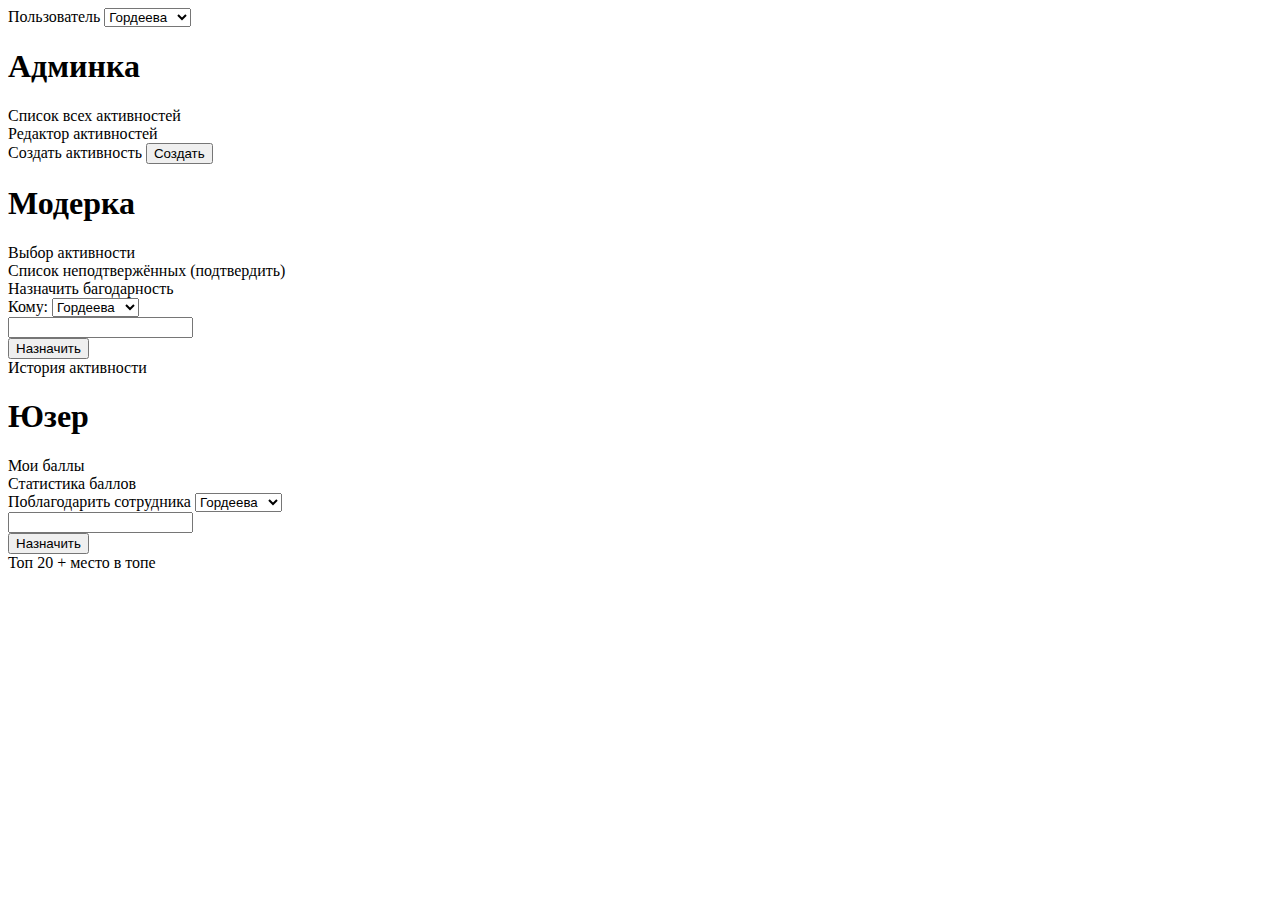
==== public/index.html @ 839ff300 "Back-End" ====
<!DOCTYPE html>
<html>
<head> 
	<meta charset="utf-8">
	<link rel="stylesheet" href="/static/index.css" />
	<title>EMK Like</title>
</head>
<body>
	<div class="panel">
		Пользователь
		<select id="user_from">
			<option value="1414" selected>Гордеева</option>
			<option value="1375">Матренин</option>
			<option value="2375">Тимофеев</option>
			<option value="2366">Газинский</option>
			<option value="157">Друзина</option>
			<option value="166">Ремизова</option>
			<option value="372">Брагин</option>
		</select>

	</div>

	<div class="profile", id="admin">
	<h1>Админка</h1>
		<div class = "panel" id = "activites">
			Список всех активностей <br/>
			<script>
			function all_actions(){
				const url='http://192.168.215.235:8000/activites';

				fetch(url).then(response => response.text())
    			.then(responseText => {
					let actions = JSON.parse(responseText);
					actions.forEach((act) => {

						let ac = document.createElement("div");
						ac.className = "alert";
						ac.id = act["id"];
						ac.innerHTML = act["name"] + "<br/>";
						

						let cst = document.createElement("div");
						cst.className = "alert";
						cst.innerHTML = `${act["coast"]} баллов`;

						let usr = document.createElement("div");
						usr.className = "alert";
						usr.innerHTML = act["user_uuid"];

						let red = document.createElement("div");
						red.className = "alert";
						red.innerHTML = "редактировать";
						red.addEventListener("click", () => {

							red.style.display = 'none';

							let redact_active = document.getElementById("redaction");

							let nm = document.createElement("input");
							nm.value = act["name"];
							
							let ct = document.createElement("input");
							ct.value = act["coast"];

							let us = document.createElement("input");
							us.value = act["user_uuid"];

							let send = document.createElement("button");
							send.innerHTML = "Изменить";

							redact_active.append(nm);
							redact_active.append(ct);
							redact_active.append(us);
							redact_active.append(send);

							send.addEventListener("click", () => {
								console.log(act["id"], nm.value, ct.value, us.value);

								dt =  JSON.stringify({
									id : act["id"],
									name : nm.value,
									coast : ct.value, 
									user_uuid : us.value
								});

								let rsp = new XMLHttpRequest();
								rsp.open("POST", "http://192.168.215.235:8000/change_activities");
								rsp.setRequestHeader("Content-Type", "application/json");
								rsp.send(dt);

								redact_active.remove();
								red.style.display = 'block';
							});

							let contenier = document.getElementById("activites");
							contenier.append(redact_active);
						});

						let del = document.createElement("div");
						del.className = "alert";
						del.innerHTML = "удалить";
						del.addEventListener("click", () => {
							let dlt = document.getElementById("dlt");

							let lbl = document.createElement("label");
							lbl.className = "alert";
							lbl.innerHTML = `Удалив «${act["name"]}», вы ограничите доступ к ней для «${act["user_uuid"]}»!`;

							let btn = document.createElement("button");
							btn.innerHTML="Удалить";
							btn,addEventListener("click", () => {
								let rsp = new XMLHttpRequest();
								rsp.open("GET", `http://192.168.215.235:8000/delete_activities/${act["id"]}`);
								rsp.send();

								lbl.remove();
								btn.remove();
							});

							dlt.append(lbl);
							dlt.append(btn);
						});

						let entr = document.createElement("br");

						ac.append(cst);
						ac.append(usr);
						ac.append(red);
						ac.append(del);
						ac.append(entr);


						let contenier = document.getElementById("activites");
						contenier.append(ac);
					});
				});
			};
			all_actions();
			</script>
		</div>
		
		<div class = "panel" id = "redaction">
			Редактор активностей
		</div>

		<div class = "panel" id = "act_crt" >
			Создать активность
			<button id = "crt_btn" >Создать</button> <br/>
			<script>
				let act_crt = document.getElementById("act_crt");
				crt_btn = document.getElementById("crt_btn");
				crt_btn.addEventListener("click", () => {

					let nm = document.createElement("input");
					nm.value = "Название активности";
							
					let ct = document.createElement("input");
					ct.value = "Сколько баллов датеся за активность";

					let us = document.createElement("input");
					us.value = "Ответственный пользователь";

					let send = document.createElement("button");
					send.innerHTML = "Продолжить";

					act_crt.append(nm);
					act_crt.append(ct);
					act_crt.append(us);
					act_crt.append(send);

					send.addEventListener("click", () => {
						
						dt =  JSON.stringify({
							name : nm.value,
							coast : ct.value, 
							user_uuid : us.value
						});
					
						let rsp = new XMLHttpRequest();
						rsp.open("POST", "http://192.168.215.235:8000/new_activities");
						rsp.setRequestHeader("Content-Type", "application/json");
						rsp.send(dt);

						nm.remove();
						ct.remove();
						us.remove();
						send.remove();
					});
				});
			</script>
		</div>

		<!--div class = "panel", id = "dlt">
			Удалить активность <br/>
		</div-->
	</div>


	
	<div class="profile" id="moder">
		<h1>Модерка</h1>
			<div class = "panel" id="slct_act">
				Выбор активности <br/>

				<script>
				function slc_mdr(){
					let slct = document.getElementById("user_from");
					let uuid = slct.value;
					let URL =`http://192.168.215.235:8000/actions/${uuid}`;

					fetch(URL).then(response => response.text())
					.then(responseText => {
						let actions = JSON.parse(responseText);
						let slct = document.createElement("select");
						slct.id = "mdr_slct";
						actions.forEach((act) => {
							let opt = document.createElement("option");
							opt.text = act["name"];
							opt.value = act["id"];

							slct.append(opt);
						});

						slct.addEventListener("click", () => {hst_mdr(); valid()});

						let hst = document.getElementById("slct_act");
						hst.append(slct);
					});
				};
				slc_mdr()
				</script>
			</div>
			
			<div class = "panel" id = "actual">
				Список неподтвержённых (подтвердить) <br/>
				<script>
				function valid() {
					console.log('dsadsa');
					let slt = document.getElementById("mdr_slct");
					let name = slt.options[slt.selectedIndex].text;
					let URL =`http://192.168.215.235:8000/confirmation/${name}`;

					fetch(URL).then(response => response.text())
					.then(responseText => {
						let actions = JSON.parse(responseText);
						actions.forEach((act) => {
							let actual = document.getElementById("actual");

							let ac = document.createElement("div");
							ac.className = "alert";
							ac.id = `activ${act["id"]}`;
							ac.innerHTML = act["description"];

							let from = document.createElement("div");
							from.className = "alert";
							from.innerHTML = `От: ${act["uuid_from"]}`;

							let to = document.createElement("div");
							to.className = "alert";
							to.innerHTML = `Кому: ${act["uuid_from"]}`;

							let when = document.createElement("div");
							when.className = "alert";
							when.innerHTML = `Когда: ${act["date_time"]}`;

							let vld = document.createElement("div");
							vld.className = "alert_true";
							vld.innerText = "Подтвердить";

							vld.addEventListener("click", () => {
								let slct = document.getElementById("user_from");
								let uuid = slct.value;
								//запрос на валидность act["id"] от пользователя c uuid
								let URL =`http://192.168.215.235:8000/do_valid/${act["id"]}/${uuid}`;
								fetch(URL);
							});

							let anvld = document.createElement("div");
							anvld.className = "alert_false";
							anvld.innerText = "Отказать";

							anvld.addEventListener("click", () => {
								let slct = document.getElementById("user_from");
								let uuid = slct.value;
								//запрос на валидность act["id"] от пользователя c uuid
								let URL =`http://192.168.215.235:8000/do_not_valid/${act["id"]}/${uuid}`;
								fetch(URL);
							});
							
							ac.append(from);
							ac.append(to);
							ac.append(when);
							ac.append(vld);
							ac.append(anvld);

							actual.append(ac);
							
						});
					});
				};
				</script>
			</div>
	
			<div class = "panel" id = "blag">
				Назначить багодарность <br/>

				Кому: 

				<select id="uuid_to">
					<option value="1414" selected>Гордеева</option>
					<option value="1375">Матренин</option>
					<option value="2375">Тимофеев</option>
					<option value="2366">Газинский</option>
					<option value="157">Друзина</option>
					<option value="166">Ремизова</option>
					<option value="372">Брагин</option>
				</select>
				<br/>
				<input class = "descr" id = "descr"></input>
				</br>
				<button class = "alert" id = "go" onclick="new_act()"> Назначить </button>

				<script>
				function new_act(){
					let slct = document.getElementById("user_from");
					uuid = slct.value;

					let id_to = document.getElementById("uuid_to");
					uuid_t = id_to.value;
					 
					let actions = document.getElementById("mdr_slct");
					act_nm = actions.value;
					
					let ds = document.getElementById("descr");
					descr = ds.value;

					dt =  JSON.stringify({
									uuid_from : uuid,
									uuid_to : uuid_t,
									act_id : act_nm,
									description : descr
								});

					let rsp = new XMLHttpRequest();
					rsp.open("POST", "http://192.168.215.235:8000/new_active");
					rsp.setRequestHeader("Content-Type", "application/json");
					rsp.send(dt);
				}
				</script>
			</div>

			<div class = "panel", id = "history_mdr">
				История активности <br/>
				<script>
				function hst_mdr(){
					let slt = document.getElementById("mdr_slct");
					let action_name = slt.options[slt.selectedIndex].text;

					let URL =`http://192.168.215.235:8000/history_mdr/${action_name}`;

					fetch(URL).then(response => response.text())
					.then(responseText => {
						let actions = JSON.parse(responseText);
						actions.forEach((act) => {
							let history_mdr = document.getElementById("history_mdr");

							let ac = document.createElement("div");
							ac.className = "alert";
							ac.id = `activ${act["id"]}`;
							ac.innerHTML = act["description"];

							let from = document.createElement("div");
							from.className = "alert";
							from.innerHTML = `От: ${act["uuid_from"]}`;

							let to = document.createElement("div");
							to.className = "alert";
							to.innerHTML = `Кому: ${act["uuid_from"]}`;

							let stat = document.createElement("div");
							st = act["stat"];
							if (st == "Просмотрено"){
								stat.className = "alert_true";
							}
							else{
								stat.className = "alert_false";
							};
							stat.className = "alert";
							stat.innerHTML = `Статус: ${st}`;

							let when = document.createElement("div");
							when.className = "alert";
							when.innerHTML = `Когда: ${act["date_time"]}`;

							ac.append(from);
							ac.append(to);
							ac.append(stat);
							ac.append(when);

							history_mdr.append(ac);
						});
					});
				}
				</script>
			</div>
	</div>



	<div class="profile", id="user">
		<h1>Юзер</h1>
			<div class = "panel" id = "summ">
				Мои баллы
				<script>
				function m_sum(){

					let slct = document.getElementById("user_from");
					let uuid = slct.value;
					let URL =`http://192.168.215.235:8000/summ/${uuid}`;

					fetch(URL).then(response => response.text())
					.then(responseText => {
						let jsn = JSON.parse(responseText);
						
							let summ = document.getElementById("summ");
							let my_summ = document.createElement("div");

							my_summ.className = "alert";
							my_summ.innerText = `${jsn}`;

							summ.append(my_summ);
						
					});
				}
				</script>
			</div>
			
			<div class = "panel">
				Статистика баллов
			</div>

			<div class = "panel" id = "thank">
				Поблагодарить сотрудника

				<select id="thank_uuid_to">
					<option value="1414" selected>Гордеева</option>
					<option value="1375">Матренин</option>
					<option value="2375">Тимофеев</option>
					<option value="2366">Газинский</option>
					<option value="157">Друзина</option>
					<option value="166">Ремизова</option>
					<option value="372">Брагин</option>
				</select>
				<br/>
				<input class = "descr" id = "descr_thank"></input>
				</br>
				<button class = "alert" id = "go_thank" onclick="thank_to()"> Назначить </button>

				<script>
					function thank_to(){

						let slct = document.getElementById("user_from");
						let uuid = slct.value;

						let id_to = document.getElementById("thank_uuid_to");
						uuid_t = id_to.value;
					
						let ds = document.getElementById("descr_thank");
						descr = ds.value;

						dt =  JSON.stringify({
									uuid_from : uuid,
									uuid_to : uuid_t,
									act_id : 0,
									description : descr
								});

						let rsp = new XMLHttpRequest();
						rsp.open("POST", "http://192.168.215.235:8000/new_active");
						rsp.setRequestHeader("Content-Type", "application/json");
						rsp.send(dt);
					};
				</script>
			</div>

			<div class = "panel" id="top">
				Топ 20 + место в топе
				<script>
					function get_top(){
						let all_top  = document.getElementById("top");

						url = "http://192.168.215.235:8000/top";
						fetch(url).then(response => response.text())
						.then(responseText => {
							let jsn = JSON.parse(responseText);
							
							let usr = document.createElement("div");
							usr.className = "alert";

							

							jsn.forEach((act) => {
								let plc = document.createElement("p");
								plc.className = "alert";
								plc.innerText = act["place"];

								let us_id = document.createElement("p");
								us_id.className = "alert";
								us_id.innerText = act["uuid"];

								let sum = document.createElement("p");
								sum.className = "alert";
								sum.innerText = act["sum"];

								let entr = document.createElement("br");

								usr.append(plc);
								usr.append(us_id);
								usr.append(sum);
								usr.append(entr);

								all_top.append(usr);
							});

							
							
						});

						let my_top = document.createElement("div");
						my_top.className = "alert";

						let slct = document.getElementById("user_from");
						let uuid = slct.value;

						url = `http://192.168.215.235:8000/my_place/${uuid}`;
						fetch(url).then(response => response.text())
						.then(responseText => {
							let plc = JSON.parse(responseText);
							my_top.innerText = `Ваш рейтинг: ${plc}`;

							all_top.append(my_top);
						});

					};
				</script>
			</div>
	</div>

	<script>
		//авторизация
		let slect = document.getElementById("user_from");
		function list_roles(){
			
			let user_from = slect.value;
			console.log("from uuid: ", user_from);

			//функции админа
			let admin_panel = document.getElementById("admin");
			if (user_from != '1414'){
				admin_panel.style.display = "none";
			}
			else{
				admin_panel.style.display = "block";
			};

			//функции модератора
			let moder_panel = document.getElementById("moder");
			let moders = ['1414', '166', '372'];
			if (moders.includes(user_from) ){
				moder_panel.style.display = "block";
			}
			else{
				moder_panel.style.display = "none";
			};
		};

		list_roles();

		thank_to();
		m_sum();
		get_top();
		slect.addEventListener("change", () => {
			list_roles();

			thank_to();
			m_sum();
			get_top();
		});
	</script>



	<!--


	<div id = "new_active">
		

		
		<h1> 1. Создание активности </h1> </br>

		Кто ставит: 

		<select id="uuid_from">
			<option value="timofeev_uuid">Тимофеев</option>
			<option value="gazinskiy_uuid">Газинский</option>
			<option value="gordeeva_uuid" selected>Гордеева</option>
		</select>
		
		Кому ставит:

		<select id="uuid_to">
			<option value="timofeev_uuid">Тимофеев</option>
			<option value="gazinskiy_uuid" selected>Газинский</option>
			<option value="gordeeva_uuid" >Гордеева</option>
		</select>

		<script>
			//если у юзера uuid_from есть функции => вывести селект с ними

			let category_id = 0; //Благодарность за экспертизу == 0
			let coast = 3;
			
			//собрать JSON

			//функция отправки JSON по нажатию send_active
		</script>

		</br>
		<input id="description" />

		<button id="send_active"> Отправить </button>

	</br>
	</div>

	<div id="get_valid">
		<h1> 2. Подтверждение активности </h1> </br>

		
		<script>
			//вывести все активности ( activity.id | дата | кто | кому | категория | описание ), которын not valid

			//выбор и сборка данных для отправки activity.id по наажтию do_valid

		</script>

		<button id="do_valid"> Подтвердить </button>

	</br>
	</div>

	<div id="new_active">
		<h1> 3. Создание новой активности </h1> </br>

		Название активности <input id="description" /> </br>

		Слоимость активности <input id="description" /> </br>

		Кому дать права
		<select id="uuid">
			<option value="timofeev_uuid">Тимофеев</option>
			<option value="gazinskiy_uuid">Газинский</option>
			<option value="gordeeva_uuid" selected>Гордеева</option>
		</select>

		<script>
			//Добавить активность в таблицу

		</script>

		<button id="go_active"> Создать </button>

	</br>
	</div>

	<div id="my_active">
		<h1> 4. Отображение активности </h1> </br>

		Чья активность?
		<select id="uuid">
			<option value="timofeev_uuid">Тимофеев</option>
			<option value="gazinskiy_uuid">Газинский</option>
			<option value="gordeeva_uuid" selected>Гордеева</option>
		</select>


		<script>
			// три запроса:
			// 1) быллы по uuid с учетом valid
			// 2) баллы по категориям
			//выбрать категорию
			// 3) история баллов оп категориям

		</script>

		<button id="check_active"> Посмотреть </button>

	</br>
	</div>
	-->

</body>
</html>
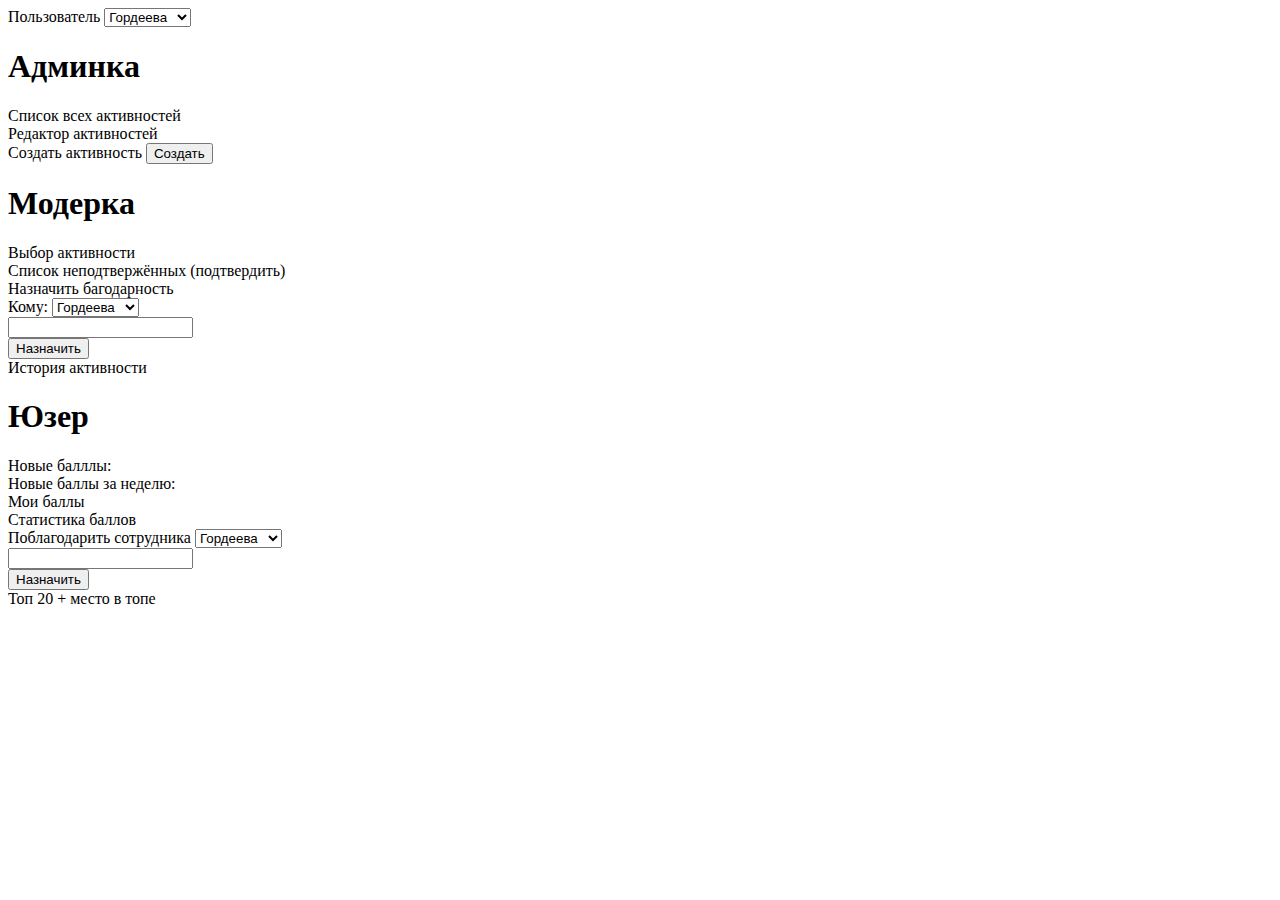
==== commit 273c7514: "Временный front-end" ====
--- a/public/index.html
+++ b/public/index.html
@@ -409,6 +409,86 @@
 
 	<div class="profile", id="user">
 		<h1>Юзер</h1>
+
+		<div class = "panel" id="new_activs">
+		Новые балллы: </br>
+			<script>
+				function new_activs(){
+
+					let slct = document.getElementById("user_from");
+					let uuid = slct.value;
+					let URL =`http://192.168.215.235:8000/new_activs/${uuid}`;
+
+					fetch(URL).then(response => response.text())
+					.then(responseText => {
+						let jsn = JSON.parse(responseText);
+						
+						let sm = document.createElement("div");
+						sm.className = "alert";
+						sm.innerText = jsn["summ"];
+
+						sm.addEventListener("click", () => {
+							jsn["activs"].forEach((st_hst) => {
+								let hist = document.createElement("div");
+								hist.className = "alert";
+								hist.innerHTML = `От кого: ${st_hst["uuid"]}; </br>
+												За что: ${st_hst["category"]}; </br>
+												Описание: ${st_hst["discr"]}; </br>
+												Баллы: ${st_hst["coast"]}; </br>
+												Когда: ${st_hst["dt_time"]}; </br>`;
+
+								sm.append(hist);
+								});
+						});
+
+						let nw = document.getElementById("new_week_ball");
+						nw.append(sm);
+					});
+				};
+			</script>
+		</div>
+
+		<div class = "panel" id ="new_week_ball">
+			Новые баллы за неделю: </br>
+			<script>
+				function new_week(){
+
+					let slct = document.getElementById("user_from");
+					let uuid = slct.value;
+					let URL =`http://192.168.215.235:8000/new_a_week/${uuid}`;
+
+					fetch(URL).then(response => response.text())
+					.then(responseText => {
+						let jsn = JSON.parse(responseText);
+						
+						let sm = document.createElement("div");
+						sm.className = "alert";
+						sm.innerText = jsn["summ"];
+
+						sm.addEventListener("click", () => {
+							jsn["activs"].forEach((st_hst) => {
+								let hist = document.createElement("div");
+								hist.className = "alert";
+								hist.innerHTML = `От кого: ${st_hst["uuid"]}; </br>
+												За что: ${st_hst["category"]}; </br>
+												Описание: ${st_hst["discr"]}; </br>
+												Баллы: ${st_hst["coast"]}; </br>
+												Когда: ${st_hst["dt_time"]}; </br>`;
+
+												//st_hst["id_activeusers"];
+												//st_hst["id_activites"];
+
+								sm.append(hist);
+								});
+						});
+
+						let nw = document.getElementById("new_week_ball");
+						nw.append(sm);
+					});
+				};
+			</script>
+		</div>
+
 			<div class = "panel" id = "summ">
 				Мои баллы
 				<script>
@@ -431,12 +511,83 @@
 							summ.append(my_summ);
 						
 					});
-				}
+				};
 				</script>
 			</div>
 			
-			<div class = "panel">
+			<div class = "panel" id = "stat">
 				Статистика баллов
+				<script>
+					function my_stat(){
+						let slct = document.getElementById("user_from");
+						let uuid = slct.value;
+						let URL =`http://192.168.215.235:8000/statistics/${uuid}`;
+
+						fetch(URL).then(response => response.text())
+						.then(responseText => {
+								let jsn = JSON.parse(responseText);
+							
+								let stats = document.getElementById("stat");
+
+								let stat = document.createElement("div");
+								stat.className = "alert";
+								
+								jsn.forEach((st) => {
+									let st_nm = document.createElement("div");
+									let st_vle = document.createElement("div");
+
+									st_nm.className = "alert";
+									st_vle.className = "alert";
+
+									st_nm.innerText = st["name"];
+									st_vle.innerText = st["stat"];
+
+									stat.append(st_nm);
+									stat.append(st_vle);
+
+									let act_id = st["id"];
+									console.log(act_id);
+
+									stat.addEventListener("click", () => {
+
+										let URL =`http://192.168.215.235:8000/statistics_history/${act_id}/${uuid}`;
+										fetch(URL).then(response => response.text())
+										.then(responseText => {
+											let jsn = JSON.parse(responseText);
+
+											jsn.forEach((st_hst) => {
+
+												let hist = document.createElement("div");
+												hist.className = "alert";
+												hist.innerHTML = `От кого: ${st_hst["uuid"]}; </br>
+												За что: ${st_hst["category"]}; </br>
+												Описание: ${st_hst["discr"]}; </br>
+												Баллы: ${st_hst["coast"]}; </br>
+												Когда: ${st_hst["dt_time"]}; </br>`;
+
+												//st_hst["id_activeusers"];
+												//st_hst["id_activites"];
+
+												stat.append(hist);
+											});
+										});
+									});
+
+								});
+
+								
+
+								
+
+
+								stats.append(stat);
+
+								let entr = document.createElement("br");
+								stats.append(stat);
+							
+						});
+						};
+				</script>
 			</div>
 
 			<div class = "panel" id = "thank">
@@ -574,14 +725,19 @@
 			};
 		};
 
+		new_activs();
+		new_week();
 		list_roles();
-
+		my_stat()
 		thank_to();
 		m_sum();
 		get_top();
+
 		slect.addEventListener("change", () => {
+			new_activs();
+			new_week()
 			list_roles();
-
+			my_stat()
 			thank_to();
 			m_sum();
 			get_top();
